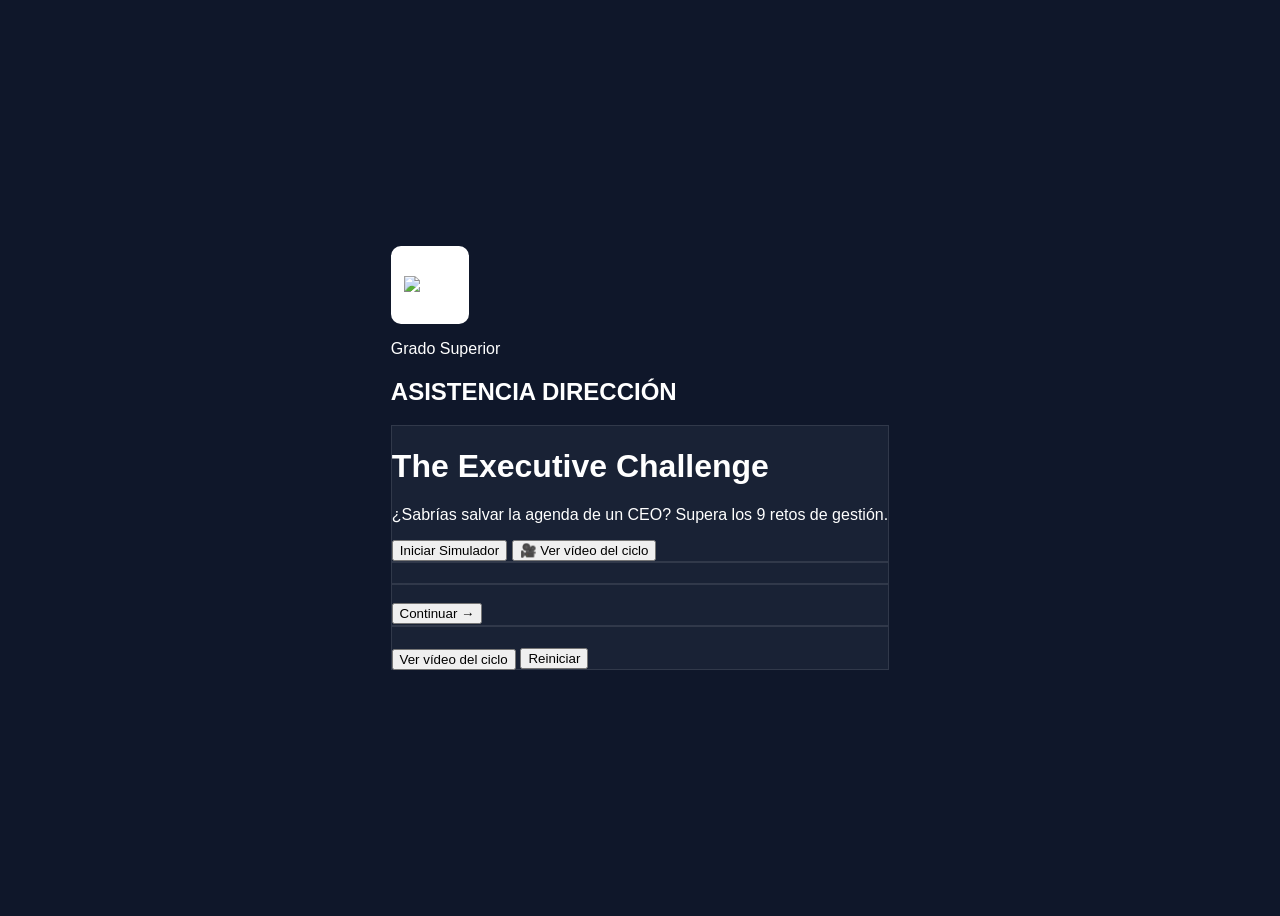
==== index.html @ b6e17c1d "Add initial HTML structure for simulation app" ====
<!DOCTYPE html>
<html lang="es">
<head>
    <meta charset="UTF-8">
    <meta name="viewport" content="width=device-width, initial-scale=1.0">
    <title>Simulador AD - Asistencia a la Dirección</title>
    <script src="https://cdn.tailwindcss.com"></script>
    <style>
        body { font-family: 'Inter', sans-serif; background: #0f172a; color: white; height: 100vh; display: flex; align-items: center; justify-content: center; overflow: hidden; }
        .glass-card { background: rgba(30, 41, 59, 0.7); backdrop-filter: blur(20px); border: 1px solid rgba(255, 255, 255, 0.1); }
        .modal-bg { background: rgba(0,0,0,0.9); display: none; position: fixed; inset: 0; z-index: 100; align-items: center; justify-content: center; }
        .logo-container { width: 70px; height: 70px; background: white; border-radius: 10px; padding: 4px; display: flex; align-items: center; justify-content: center; }
        .logo-img { max-width: 100%; max-height: 100%; object-fit: contain; }
    </style>
</head>
<body>
    <div id="video-modal" class="modal-bg" onclick="closeVideo()">
        <div class="w-full max-w-4xl aspect-video bg-black relative rounded-2xl overflow-hidden" onclick="event.stopPropagation()">
            <iframe id="video-frame" class="w-full h-full" src="" frameborder="0" allowfullscreen></iframe>
            <button onclick="closeVideo()" class="absolute top-4 right-4 bg-white/20 p-2 rounded-full">✕</button>
        </div>
    </div>

    <div id="app" class="w-full max-w-2xl px-6">
        <div class="flex justify-between items-center mb-6">
            <div class="logo-container shadow-xl"><img id="logo-main" src="" alt="Logo" class="logo-img"></div>
            <div class="text-right"><p class="text-[10px] text-slate-400 font-bold uppercase tracking-widest">Grado Superior</p><h2 class="text-blue-400 font-black">ASISTENCIA DIRECCIÓN</h2></div>
        </div>

        <div id="start-screen" class="glass-card p-10 rounded-3xl text-center">
            <h1 class="text-3xl font-black mb-4 uppercase">The Executive Challenge</h1>
            <p class="text-slate-400 mb-8">¿Sabrías salvar la agenda de un CEO? Supera los 9 retos de gestión.</p>
            <div class="flex flex-col gap-3">
                <button onclick="startGame()" class="bg-blue-600 py-4 rounded-xl font-bold text-xl">Iniciar Simulador</button>
                <button onclick="openVideo()" class="bg-white/10 py-3 rounded-xl flex items-center justify-center gap-2">🎥 Ver vídeo del ciclo</button>
            </div>
        </div>

        <div id="game-screen" class="hidden glass-card p-8 rounded-3xl">
            <div id="game-content">
                <p id="step-txt" class="text-blue-400 font-bold text-xs mb-2"></p>
                <h2 id="scenario-title" class="text-xl font-bold mb-4"></h2>
                <p id="scenario-desc" class="text-slate-300 mb-8 text-sm italic"></p>
                <div id="choices" class="space-y-3"></div>
            </div>
        </div>

        <div id="feedback" class="hidden glass-card p-10 rounded-3xl text-center">
            <div id="feedback-icon" class="text-5xl mb-4"></div>
            <h3 id="feedback-title" class="text-2xl font-bold mb-4"></h3>
            <p id="feedback-text" class="text-slate-300 mb-10 text-sm"></p>
            <button onclick="next()" class="w-full bg-blue-600 py-4 rounded-xl font-bold">Continuar →</button>
        </div>

        <div id="result" class="hidden glass-card p-10 rounded-3xl text-center">
            <h1 id="res-profile" class="text-4xl font-black text-blue-400 mb-4"></h1>
            <p id="res-desc" class="text-slate-300 mb-10 text-sm"></p>
            <button onclick="openVideo()" class="w-full bg-blue-600 py-4 rounded-xl font-bold mb-4">Ver vídeo del ciclo</button>
            <button onclick="location.reload()" class="text-slate-500 text-xs font-bold uppercase">Reiniciar</button>
        </div>
    </div>

    <script>
        const LOGO_URL = "URL_DE_TU_LOGO_AQUI";
        const VIDEO_URL = "https://www.youtube.com/embed/TU_ID_VIDEO";
        document.getElementById('logo-main').src = LOGO_URL;

        function openVideo() { document.getElementById('video-frame').src = VIDEO_URL; document.getElementById('video-modal').style.display = 'flex'; }
        function closeVideo() { document.getElementById('video-frame').src = ""; document.getElementById('video-modal').style.display = 'none'; }

        const scenarios = [
            { t: "Vuelo Cancelado", d: "Tu directora tiene una cita en Londres en 4h y cancelan el avión.", c: [{ t: "Buscas Plan B (tren/vuelo cercano) antes de avisar.", p: 10 }, { t: "Esperas a que ella decida.", p: 0 }] },
            { t: "Visita Japonesa", d: "Llega una delegación de Japón a la oficina.", c: [{ t: "Inclinación leve y tarjeta con 2 manos.", p: 10 }, { t: "Mano fuerte y café rápido.", p: 2 }] },
            { t: "Periodista Indiscreto", d: "Llaman preguntando por una fusión secreta.", c: [{ t: "Remites a prensa sin confirmar nada.", p: 10 }, { t: "Confirmas algo en confianza.", p: 0 }] }
            // (Para no exceder espacio, he dejado 3 representativos, puedes copiar los 9 de la versión anterior)
        ];
        let cur = 0; let score = 0;
        function startGame() { document.getElementById('start-screen').classList.add('hidden'); document.getElementById('game-screen').classList.remove('hidden'); showS(); }
        function showS() {
            const s = scenarios[cur]; document.getElementById('step-txt').innerText = `RETO ${cur+1}/${scenarios.length}`;
            document.getElementById('scenario-title').innerText = s.t; document.getElementById('scenario-desc').innerText = s.d;
            const container = document.getElementById('choices'); container.innerHTML = '';
            s.c.forEach(o => {
                const b = document.createElement('button'); b.className = "w-full text-left p-4 bg-white/5 border border-white/10 rounded-xl hover:bg-blue-600";
                b.innerText = o.t; b.onclick = () => { score += o.p; document.getElementById('game-screen').classList.add('hidden'); document.getElementById('feedback').classList.remove('hidden');
                document.getElementById('feedback-icon').innerText = o.p > 5 ? "✅" : "❌";
                document.getElementById('feedback-title').innerText = o.p > 5 ? "¡Excelente!" : "Casi...";
                document.getElementById('feedback-text').innerText = o.p > 5 ? "Has demostrado anticipación y profesionalidad." : "En esta profesión, la proactividad es vital."; };
                container.appendChild(b);
            });
        }
        function next() { cur++; document.getElementById('feedback').classList.add('hidden'); if(cur < scenarios.length) { document.getElementById('game-screen').classList.remove('hidden'); showS(); } else showR(); }
        function showR() {
            document.getElementById('result').classList.remove('hidden');
            document.getElementById('res-profile').innerText = score > 20 ? "CHIEF OF STAFF" : "APRENDIZ";
            document.getElementById('res-desc').innerText = "Has demostrado gran nivel para este Grado Superior.";
        }
    </script>
</body>
</html>
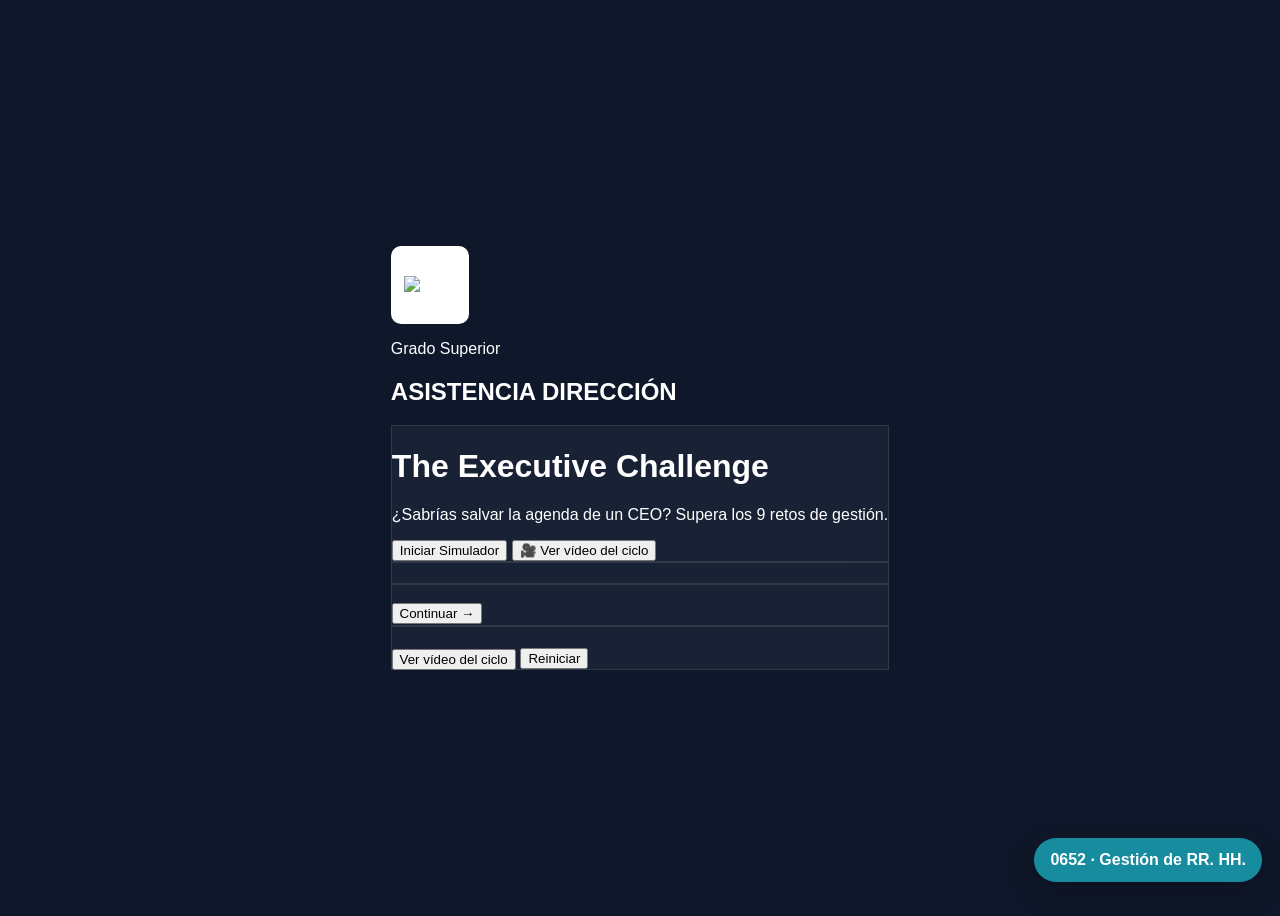
==== commit e0674ea3: "Añade acceso directo al aula GRH 0652" ====
--- a/index.html
+++ b/index.html
@@ -96,5 +96,7 @@
             document.getElementById('res-desc').innerText = "Has demostrado gran nivel para este Grado Superior.";
         }
     </script>
+
+<a href="grh0652/" style="position:fixed;right:18px;bottom:18px;z-index:9999;background:#168c9e;color:white;text-decoration:none;font-family:Inter,Arial,sans-serif;font-weight:800;padding:13px 16px;border-radius:999px;box-shadow:0 10px 30px rgba(0,0,0,.25)">0652 · Gestión de RR. HH.</a>
 </body>
 </html>
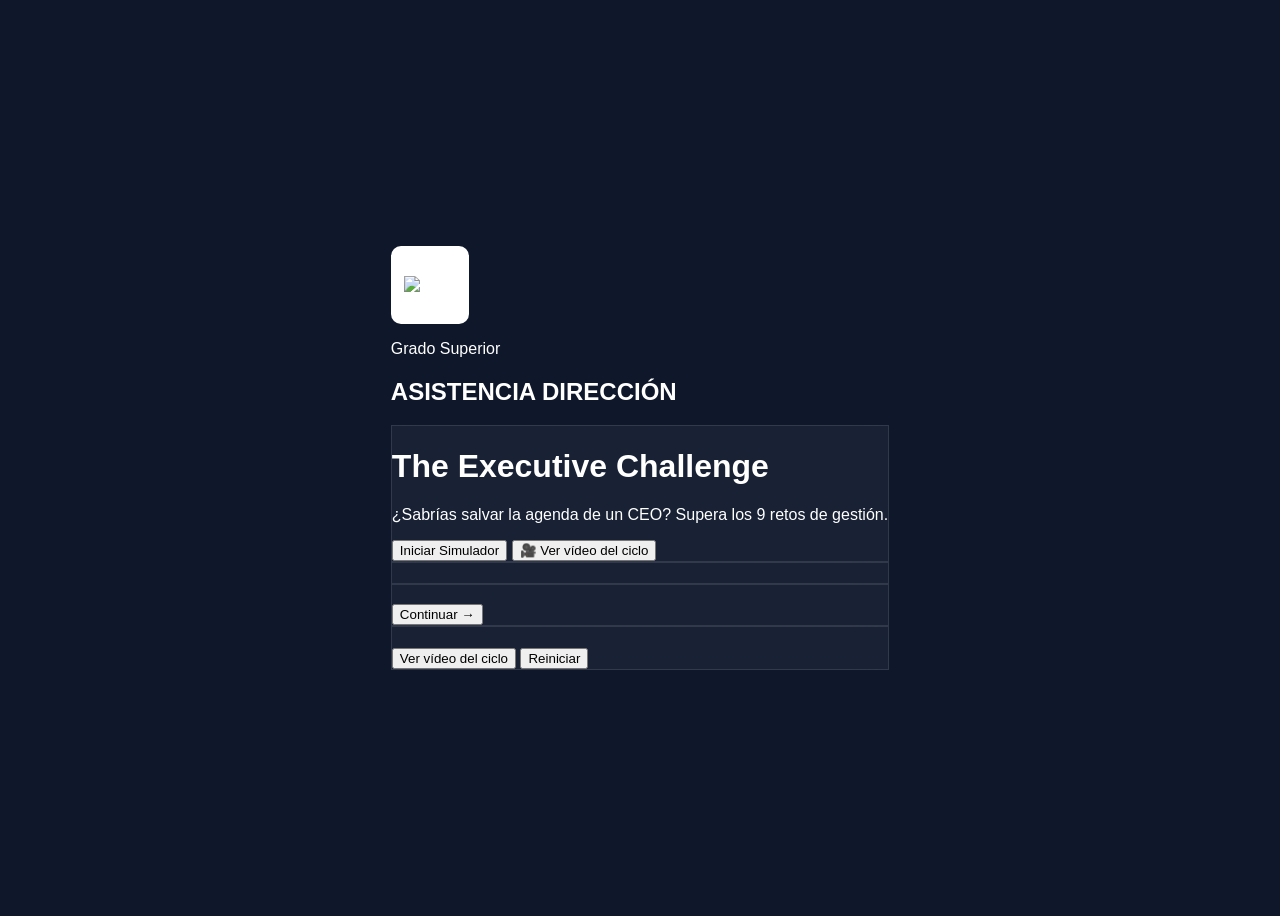
==== commit 0e401897: "Restaura la portada original de CFGSAF" ====
--- a/index.html
+++ b/index.html
@@ -97,6 +97,5 @@
         }
     </script>
 
-<a href="grh0652/" style="position:fixed;right:18px;bottom:18px;z-index:9999;background:#168c9e;color:white;text-decoration:none;font-family:Inter,Arial,sans-serif;font-weight:800;padding:13px 16px;border-radius:999px;box-shadow:0 10px 30px rgba(0,0,0,.25)">0652 · Gestión de RR. HH.</a>
 </body>
 </html>
